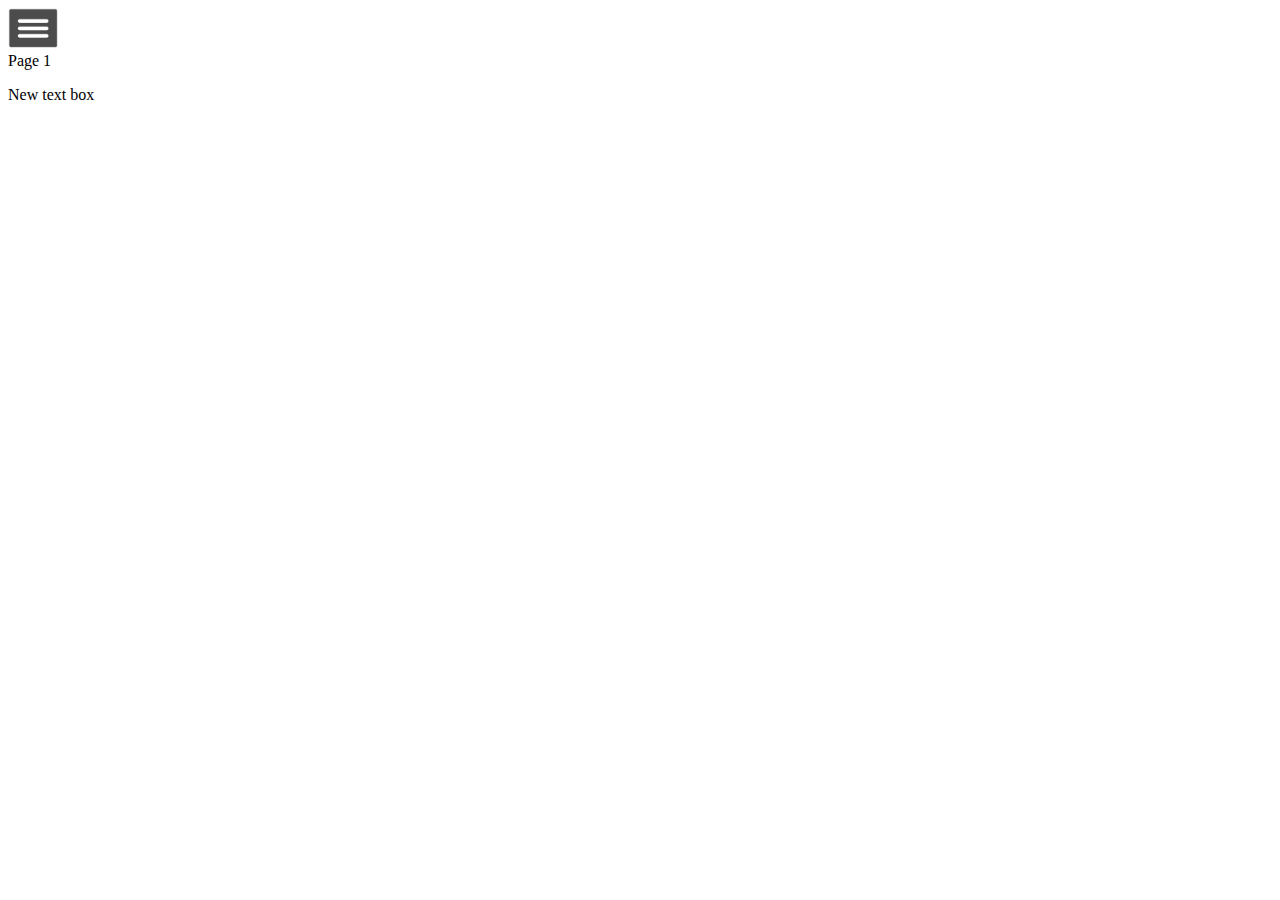
==== editable.html @ eed4a08c "Create editable.html" ====
<!DOCTYPE html><html><head>
    <meta charset="UTF-8">
    <!-- generator meta tag -->
    <!-- leave this for stats and Silex version check -->
    <meta name="generator" content="Silex v2.2.7">
    <!-- End of generator meta tag -->
    <script type="text/javascript" src="https://editor.silex.me/static/2.7/jquery.js" data-silex-static=""></script>
    <script type="text/javascript" src="https://editor.silex.me/static/2.7/jquery-ui.js" data-silex-static=""></script>
    <script type="text/javascript" src="https://editor.silex.me/static/2.7/pageable.js" data-silex-static=""></script>
    <script type="text/javascript" src="https://editor.silex.me/static/2.7/front-end.js" data-silex-static=""></script>
    <link rel="stylesheet" href="https://editor.silex.me/static/2.7/normalize.css" data-silex-static="">
    <link rel="stylesheet" href="https://editor.silex.me/static/2.7/front-end.css" data-silex-static="">

    <style type="text/css" class="silex-style"></style>
    <script type="text/javascript" class="silex-script"></script>
    <style class="silex-inline-styles" type="text/css">.body-initial {background-color: transparent;}.silex-id-1542369583829-8 {width: 100px; min-height: 100px; top: 169px; left: 508px;}</style>
    <title></title>
    <script type="text/json" class="silex-json-styles">[{"desktop":{"body-initial":{"background-color":"transparent"},"silex-id-1474394621032-2":{"min-height":"600px","background-color":"transparent","width":"1200px","top":"","left":"","height":""},"silex-id-1474394605264-1":{"min-height":"100px","width":"100px","top":"100px","left":"100px"},"silex-id-1474394605263-0":{"min-height":"100px","background-color":"transparent"},"silex-id-1478366444112-0":{"min-height":"100px","background-color":"transparent","width":"1200px","top":"","left":"","height":""},"silex-id-1478366450713-2":{"min-height":"100px","background-color":"transparent","width":"1200px","top":"","left":"","height":""},"silex-id-1542369583829-8":{"width":"100px","min-height":"100px","top":"169px","left":"508px"}},"mobile":{},"prodotypeData":{"component":{},"style":{"all-style":{"className":"all-style","templateName":"text","displayName":"All style","styles":{"desktop":{"normal":{"className":"all-style","pseudoClass":"normal"}}}}}}}]</script>

    
<style class="silex-prodotype-style" type="text/css" data-style-id="all-style"></style><meta name="viewport" content="width=device-width, initial-scale=1, maximum-scale=2.2" data-silex-viewport=""><!-- Silex HEAD tag do not remove -->
    <!-- End of Silex HEAD tag do not remove --></head>

<body data-silex-id="body-initial" class="body-initial all-style enable-mobile silex-runtime" data-silex-type="container">
    <div class="silex-pages">
        <div data-silex-type="image" class="editable-style silex-id-hamburger-menu image-element menu-button prevent-draggable prevent-resizable" data-silex-id="silex-id-hamburger-menu">
            <img alt="open mobile menu" src="[data-uri]" class="silex-element-content">
        </div>

        <a id="page-page-1" data-silex-type="page" class="page-element">Page 1</a></div>









    
    
    
















<div data-silex-type="text" class="editable-style silex-id-1542369583829-8 text-element" data-silex-id="silex-id-1542369583829-8" style=""><div class="silex-element-content normal"><p>New text box</p></div></div></body></html>
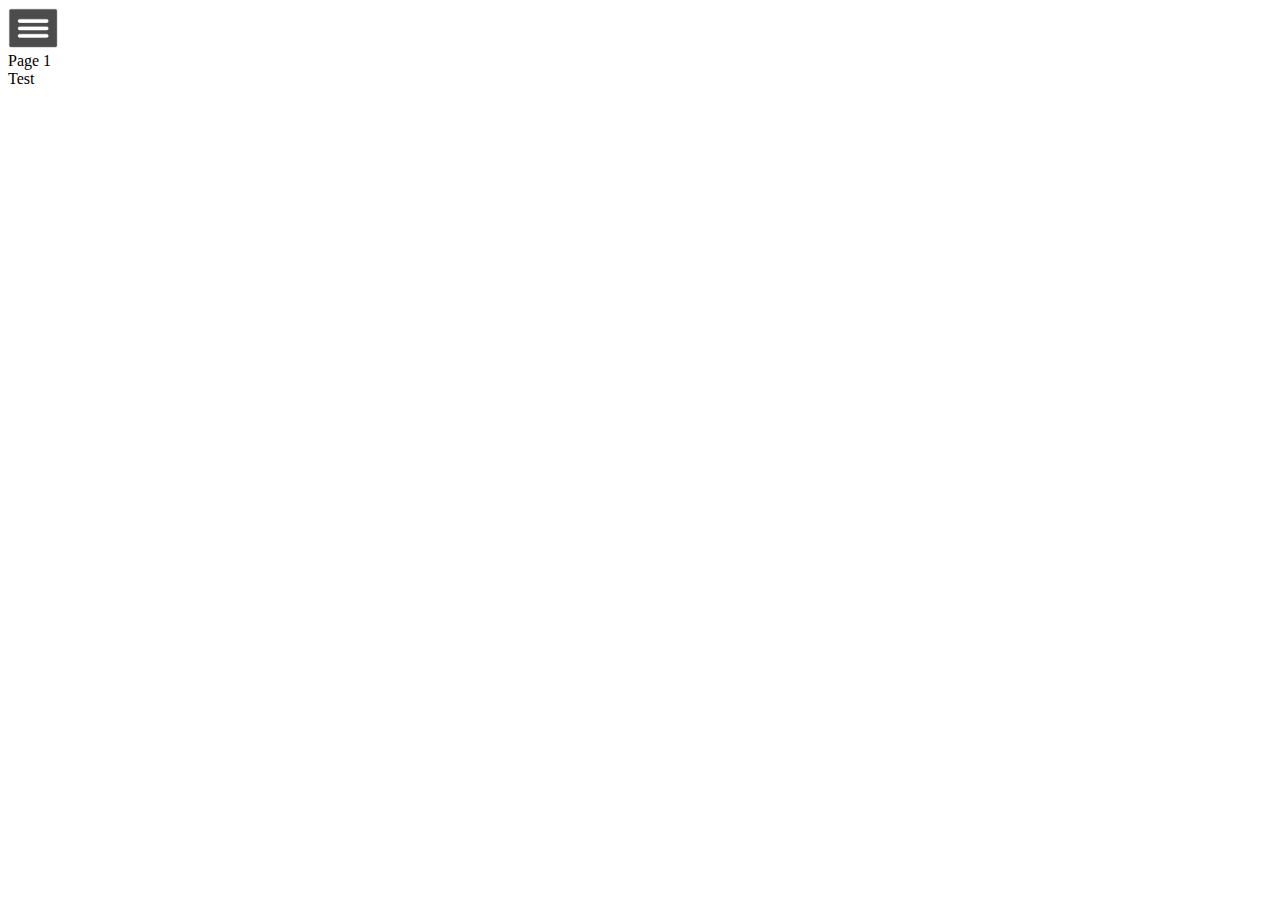
==== commit 23af387d: "Create editable.html" ====
--- a/editable.html
+++ b/editable.html
@@ -13,9 +13,9 @@
 
     <style type="text/css" class="silex-style"></style>
     <script type="text/javascript" class="silex-script"></script>
-    <style class="silex-inline-styles" type="text/css">.body-initial {background-color: transparent;}.silex-id-1542369583829-8 {width: 100px; min-height: 100px; top: 169px; left: 508px;}</style>
+    <style class="silex-inline-styles" type="text/css">.body-initial {background-color: transparent;}.silex-id-1542405638547-0 {width: 271px; min-height: 176px; top: 149px; left: 407px;}</style>
     <title></title>
-    <script type="text/json" class="silex-json-styles">[{"desktop":{"body-initial":{"background-color":"transparent"},"silex-id-1474394621032-2":{"min-height":"600px","background-color":"transparent","width":"1200px","top":"","left":"","height":""},"silex-id-1474394605264-1":{"min-height":"100px","width":"100px","top":"100px","left":"100px"},"silex-id-1474394605263-0":{"min-height":"100px","background-color":"transparent"},"silex-id-1478366444112-0":{"min-height":"100px","background-color":"transparent","width":"1200px","top":"","left":"","height":""},"silex-id-1478366450713-2":{"min-height":"100px","background-color":"transparent","width":"1200px","top":"","left":"","height":""},"silex-id-1542369583829-8":{"width":"100px","min-height":"100px","top":"169px","left":"508px"}},"mobile":{},"prodotypeData":{"component":{},"style":{"all-style":{"className":"all-style","templateName":"text","displayName":"All style","styles":{"desktop":{"normal":{"className":"all-style","pseudoClass":"normal"}}}}}}}]</script>
+    <script type="text/json" class="silex-json-styles">[{"desktop":{"body-initial":{"background-color":"transparent"},"silex-id-1474394621032-2":{"min-height":"600px","background-color":"transparent","width":"1200px","top":"","left":"","height":""},"silex-id-1474394605264-1":{"min-height":"100px","width":"100px","top":"100px","left":"100px"},"silex-id-1474394605263-0":{"min-height":"100px","background-color":"transparent"},"silex-id-1478366444112-0":{"min-height":"100px","background-color":"transparent","width":"1200px","top":"","left":"","height":""},"silex-id-1478366450713-2":{"min-height":"100px","background-color":"transparent","width":"1200px","top":"","left":"","height":""},"silex-id-1542405638547-0":{"width":"271px","min-height":"176px","top":"149px","left":"407px"}},"mobile":{},"prodotypeData":{"component":{},"style":{"all-style":{"className":"all-style","templateName":"text","displayName":"All style","styles":{"desktop":{"normal":{"className":"all-style","pseudoClass":"normal"}}}}}}}]</script>
 
     
 <style class="silex-prodotype-style" type="text/css" data-style-id="all-style"></style><meta name="viewport" content="width=device-width, initial-scale=1, maximum-scale=2.2" data-silex-viewport=""><!-- Silex HEAD tag do not remove -->
@@ -56,4 +56,4 @@
 
 
 
-<div data-silex-type="text" class="editable-style silex-id-1542369583829-8 text-element" data-silex-id="silex-id-1542369583829-8" style=""><div class="silex-element-content normal"><p>New text box</p></div></div></body></html>+<div data-silex-type="text" class="editable-style silex-id-1542405638547-0 text-element" data-silex-id="silex-id-1542405638547-0" style=""><div class="silex-element-content normal">Test</div></div></body></html>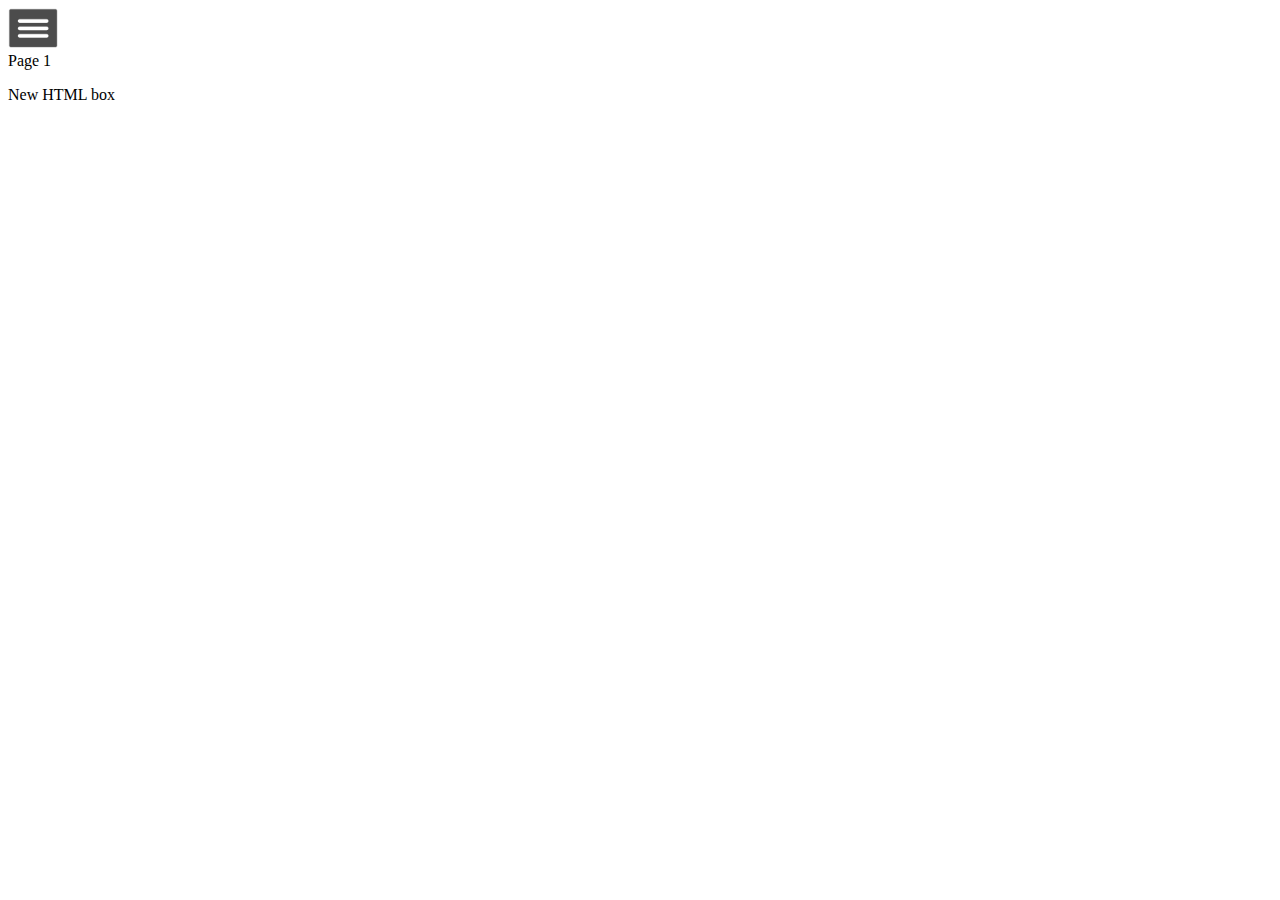
==== commit fcce2c28: "Create editable.html" ====
--- a/editable.html
+++ b/editable.html
@@ -13,12 +13,12 @@
 
     <style type="text/css" class="silex-style"></style>
     <script type="text/javascript" class="silex-script"></script>
-    <style class="silex-inline-styles" type="text/css">.body-initial {background-color: transparent;}.silex-id-1542405638547-0 {width: 271px; min-height: 176px; top: 149px; left: 407px;}</style>
+    <style class="silex-inline-styles" type="text/css">.body-initial {background-color: transparent;}.silex-id-1542405824760-1 {top: 0px; left: 0px; width: 373px; min-height: 193px;}</style>
     <title></title>
-    <script type="text/json" class="silex-json-styles">[{"desktop":{"body-initial":{"background-color":"transparent"},"silex-id-1474394621032-2":{"min-height":"600px","background-color":"transparent","width":"1200px","top":"","left":"","height":""},"silex-id-1474394605264-1":{"min-height":"100px","width":"100px","top":"100px","left":"100px"},"silex-id-1474394605263-0":{"min-height":"100px","background-color":"transparent"},"silex-id-1478366444112-0":{"min-height":"100px","background-color":"transparent","width":"1200px","top":"","left":"","height":""},"silex-id-1478366450713-2":{"min-height":"100px","background-color":"transparent","width":"1200px","top":"","left":"","height":""},"silex-id-1542405638547-0":{"width":"271px","min-height":"176px","top":"149px","left":"407px"}},"mobile":{},"prodotypeData":{"component":{},"style":{"all-style":{"className":"all-style","templateName":"text","displayName":"All style","styles":{"desktop":{"normal":{"className":"all-style","pseudoClass":"normal"}}}}}}}]</script>
+    <script type="text/json" class="silex-json-styles">[{"desktop":{"body-initial":{"background-color":"transparent"},"silex-id-1474394621032-2":{"min-height":"600px","background-color":"transparent","width":"1200px","top":"","left":"","height":""},"silex-id-1474394605264-1":{"min-height":"100px","width":"100px","top":"100px","left":"100px"},"silex-id-1474394605263-0":{"min-height":"100px","background-color":"transparent"},"silex-id-1478366444112-0":{"min-height":"100px","background-color":"transparent","width":"1200px","top":"","left":"","height":""},"silex-id-1478366450713-2":{"min-height":"100px","background-color":"transparent","width":"1200px","top":"","left":"","height":""},"silex-id-1542405824760-1":{"top":"0px","left":"0px","width":"373px","min-height":"193px"}},"mobile":{},"prodotypeData":{"component":{},"style":{"all-style":{"className":"all-style","templateName":"text","displayName":"All style","styles":{"desktop":{"normal":{"className":"all-style","pseudoClass":"normal"}}}},"text-style-1":{"className":"text-style-1","templateName":"text","displayName":"Text Style 1","styles":{"desktop":{"normal":{"templateName":"text","className":"text-style-1","pseudoClass":"normal","Paragraph":{"color":"#ff8000","background-color":"#ff80ff"}}}}}}}}]</script>
 
     
-<style class="silex-prodotype-style" type="text/css" data-style-id="all-style"></style><meta name="viewport" content="width=device-width, initial-scale=1, maximum-scale=2.2" data-silex-viewport=""><!-- Silex HEAD tag do not remove -->
+<style class="silex-prodotype-style" type="text/css" data-style-id="all-style"></style><meta name="viewport" content="width=device-width, initial-scale=1, maximum-scale=2.2" data-silex-viewport=""><style class="silex-prodotype-style" type="text/css" data-style-id="text-style-1">.text-style-1 p {color: #ff8000; background-color: #ff80ff;}</style><!-- Silex HEAD tag do not remove -->
     <!-- End of Silex HEAD tag do not remove --></head>
 
 <body data-silex-id="body-initial" class="body-initial all-style enable-mobile silex-runtime" data-silex-type="container">
@@ -56,4 +56,4 @@
 
 
 
-<div data-silex-type="text" class="editable-style silex-id-1542405638547-0 text-element" data-silex-id="silex-id-1542405638547-0" style=""><div class="silex-element-content normal">Test</div></div></body></html>+<div data-silex-type="html" class="editable-style silex-id-1542405824760-1 html-element" data-silex-id="silex-id-1542405824760-1" style=""><div class="silex-element-content"><p>New HTML box</p></div></div></body></html>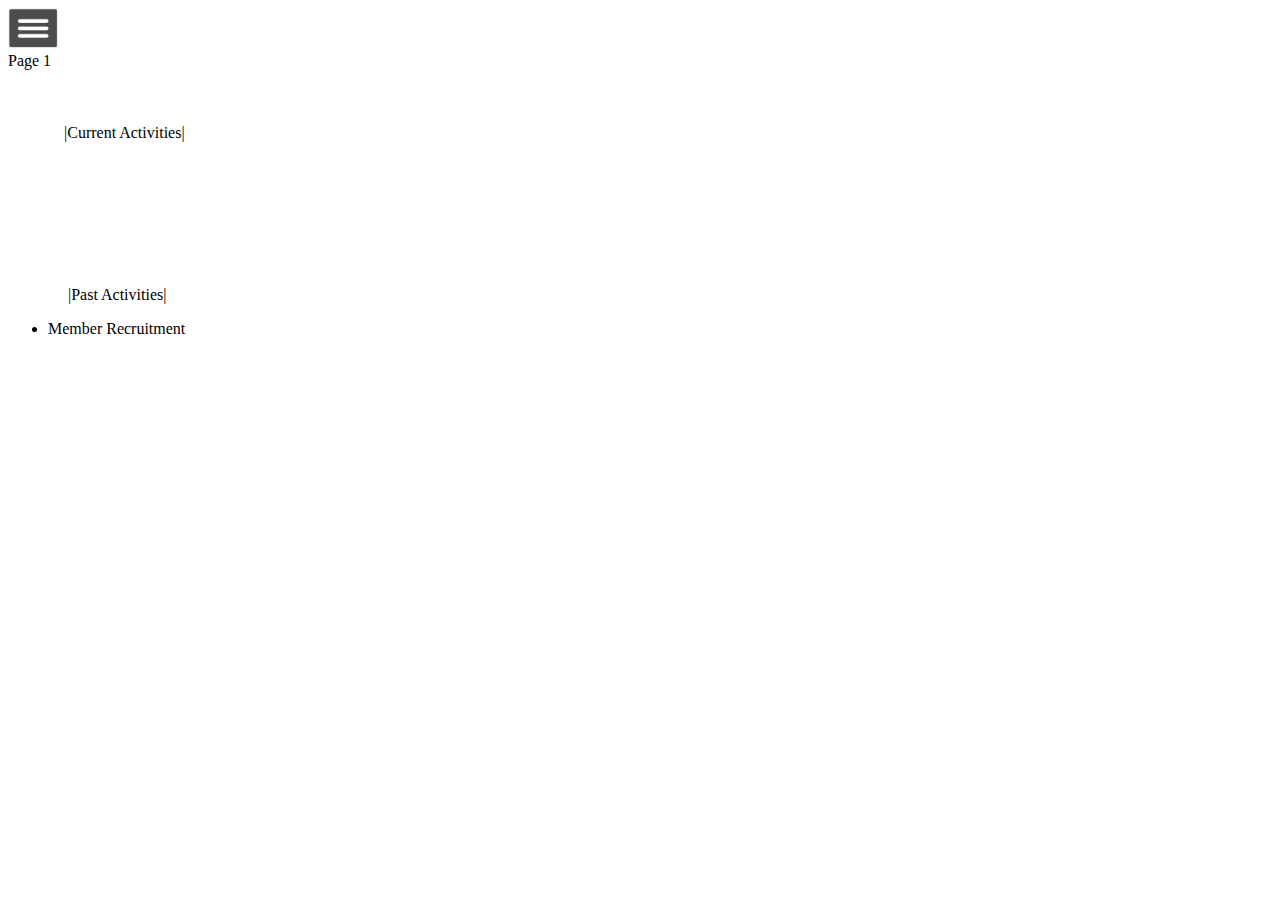
==== commit 8700d233: "Create editable.html" ====
--- a/editable.html
+++ b/editable.html
@@ -13,9 +13,9 @@
 
     <style type="text/css" class="silex-style"></style>
     <script type="text/javascript" class="silex-script"></script>
-    <style class="silex-inline-styles" type="text/css">.body-initial {background-color: transparent;}.silex-id-1542405824760-1 {top: 0px; left: 0px; width: 373px; min-height: 193px;}</style>
+    <style class="silex-inline-styles" type="text/css">.body-initial {background-color: transparent;}.silex-id-1542405954074-3 {top: 0px; left: 0px; width: 848px; min-height: 445px;}</style>
     <title></title>
-    <script type="text/json" class="silex-json-styles">[{"desktop":{"body-initial":{"background-color":"transparent"},"silex-id-1474394621032-2":{"min-height":"600px","background-color":"transparent","width":"1200px","top":"","left":"","height":""},"silex-id-1474394605264-1":{"min-height":"100px","width":"100px","top":"100px","left":"100px"},"silex-id-1474394605263-0":{"min-height":"100px","background-color":"transparent"},"silex-id-1478366444112-0":{"min-height":"100px","background-color":"transparent","width":"1200px","top":"","left":"","height":""},"silex-id-1478366450713-2":{"min-height":"100px","background-color":"transparent","width":"1200px","top":"","left":"","height":""},"silex-id-1542405824760-1":{"top":"0px","left":"0px","width":"373px","min-height":"193px"}},"mobile":{},"prodotypeData":{"component":{},"style":{"all-style":{"className":"all-style","templateName":"text","displayName":"All style","styles":{"desktop":{"normal":{"className":"all-style","pseudoClass":"normal"}}}},"text-style-1":{"className":"text-style-1","templateName":"text","displayName":"Text Style 1","styles":{"desktop":{"normal":{"templateName":"text","className":"text-style-1","pseudoClass":"normal","Paragraph":{"color":"#ff8000","background-color":"#ff80ff"}}}}}}}}]</script>
+    <script type="text/json" class="silex-json-styles">[{"desktop":{"body-initial":{"background-color":"transparent"},"silex-id-1474394621032-2":{"min-height":"600px","background-color":"transparent","width":"1200px","top":"","left":"","height":""},"silex-id-1474394605264-1":{"min-height":"100px","width":"100px","top":"100px","left":"100px"},"silex-id-1474394605263-0":{"min-height":"100px","background-color":"transparent"},"silex-id-1478366444112-0":{"min-height":"100px","background-color":"transparent","width":"1200px","top":"","left":"","height":""},"silex-id-1478366450713-2":{"min-height":"100px","background-color":"transparent","width":"1200px","top":"","left":"","height":""},"silex-id-1542405954074-3":{"top":"0px","left":"0px","width":"848px","min-height":"445px"}},"mobile":{},"prodotypeData":{"component":{},"style":{"all-style":{"className":"all-style","templateName":"text","displayName":"All style","styles":{"desktop":{"normal":{"className":"all-style","pseudoClass":"normal"}}}},"text-style-1":{"className":"text-style-1","templateName":"text","displayName":"Text Style 1","styles":{"desktop":{"normal":{"templateName":"text","className":"text-style-1","pseudoClass":"normal","Paragraph":{"color":"#ff8000","background-color":"#ff80ff"}}}}}}}}]</script>
 
     
 <style class="silex-prodotype-style" type="text/css" data-style-id="all-style"></style><meta name="viewport" content="width=device-width, initial-scale=1, maximum-scale=2.2" data-silex-viewport=""><style class="silex-prodotype-style" type="text/css" data-style-id="text-style-1">.text-style-1 p {color: #ff8000; background-color: #ff80ff;}</style><!-- Silex HEAD tag do not remove -->
@@ -56,4 +56,4 @@
 
 
 
-<div data-silex-type="html" class="editable-style silex-id-1542405824760-1 html-element" data-silex-id="silex-id-1542405824760-1" style=""><div class="silex-element-content"><p>New HTML box</p></div></div></body></html>+<div data-silex-type="text" class="editable-style silex-id-1542405954074-3 text-element" data-silex-id="silex-id-1542405954074-3" style=""><div class="silex-element-content normal">&nbsp; &nbsp; &nbsp; &nbsp; &nbsp; &nbsp; &nbsp; &nbsp; &nbsp; &nbsp; &nbsp; &nbsp;<div><br></div><div><br></div><div>&nbsp; &nbsp; &nbsp; &nbsp; &nbsp; &nbsp; &nbsp; |Current Activities|</div><div><br></div><div><br></div><div><br></div><div><br></div><div><br></div><div><br></div><div><br></div><div><br></div><div>&nbsp; &nbsp; &nbsp; &nbsp; &nbsp; &nbsp; &nbsp; &nbsp;|Past Activities|</div><div><ul><li>Member Recruitment</li></ul></div></div></div></body></html>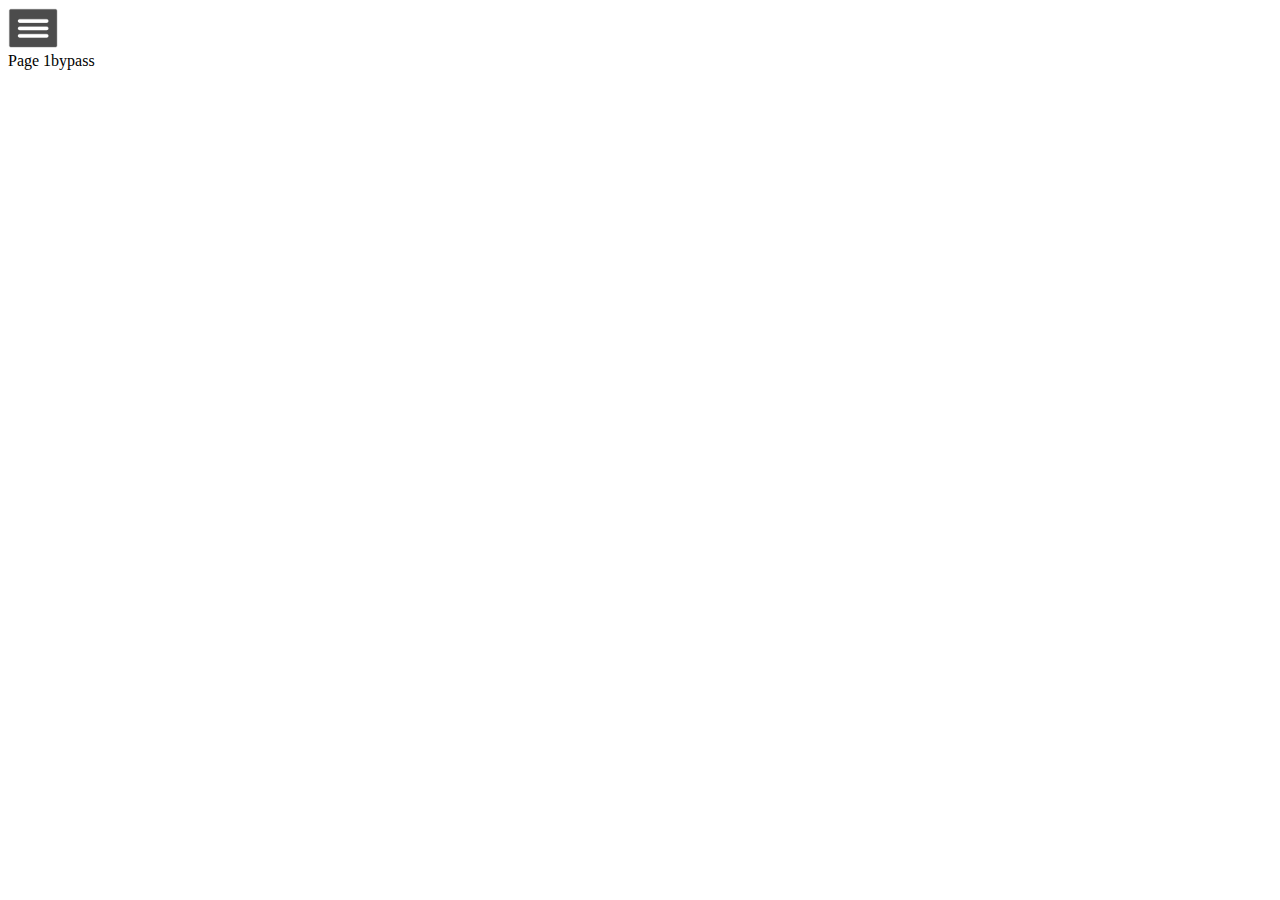
==== commit c6b231ab: "Create editable.html" ====
--- a/editable.html
+++ b/editable.html
@@ -13,9 +13,9 @@
 
     <style type="text/css" class="silex-style"></style>
     <script type="text/javascript" class="silex-script"></script>
-    <style class="silex-inline-styles" type="text/css">.body-initial {background-color: transparent;}.silex-id-1542405954074-3 {top: 0px; left: 0px; width: 848px; min-height: 445px;}</style>
+    <style class="silex-inline-styles" type="text/css">.body-initial {background-color: transparent;}</style>
     <title></title>
-    <script type="text/json" class="silex-json-styles">[{"desktop":{"body-initial":{"background-color":"transparent"},"silex-id-1474394621032-2":{"min-height":"600px","background-color":"transparent","width":"1200px","top":"","left":"","height":""},"silex-id-1474394605264-1":{"min-height":"100px","width":"100px","top":"100px","left":"100px"},"silex-id-1474394605263-0":{"min-height":"100px","background-color":"transparent"},"silex-id-1478366444112-0":{"min-height":"100px","background-color":"transparent","width":"1200px","top":"","left":"","height":""},"silex-id-1478366450713-2":{"min-height":"100px","background-color":"transparent","width":"1200px","top":"","left":"","height":""},"silex-id-1542405954074-3":{"top":"0px","left":"0px","width":"848px","min-height":"445px"}},"mobile":{},"prodotypeData":{"component":{},"style":{"all-style":{"className":"all-style","templateName":"text","displayName":"All style","styles":{"desktop":{"normal":{"className":"all-style","pseudoClass":"normal"}}}},"text-style-1":{"className":"text-style-1","templateName":"text","displayName":"Text Style 1","styles":{"desktop":{"normal":{"templateName":"text","className":"text-style-1","pseudoClass":"normal","Paragraph":{"color":"#ff8000","background-color":"#ff80ff"}}}}}}}}]</script>
+    <script type="text/json" class="silex-json-styles">[{"desktop":{"body-initial":{"background-color":"transparent"},"silex-id-1474394621032-2":{"min-height":"600px","background-color":"transparent","width":"1200px","top":"","left":"","height":""},"silex-id-1474394605264-1":{"min-height":"100px","width":"100px","top":"100px","left":"100px"},"silex-id-1474394605263-0":{"min-height":"100px","background-color":"transparent"},"silex-id-1478366444112-0":{"min-height":"100px","background-color":"transparent","width":"1200px","top":"","left":"","height":""},"silex-id-1478366450713-2":{"min-height":"100px","background-color":"transparent","width":"1200px","top":"","left":"","height":""}},"mobile":{},"prodotypeData":{"component":{},"style":{"all-style":{"className":"all-style","templateName":"text","displayName":"All style","styles":{"desktop":{"normal":{"className":"all-style","pseudoClass":"normal"}}}},"text-style-1":{"className":"text-style-1","templateName":"text","displayName":"Text Style 1","styles":{"desktop":{"normal":{"templateName":"text","className":"text-style-1","pseudoClass":"normal","Paragraph":{"color":"#ff8000","background-color":"#ff80ff"}}}}}}}}]</script>
 
     
 <style class="silex-prodotype-style" type="text/css" data-style-id="all-style"></style><meta name="viewport" content="width=device-width, initial-scale=1, maximum-scale=2.2" data-silex-viewport=""><style class="silex-prodotype-style" type="text/css" data-style-id="text-style-1">.text-style-1 p {color: #ff8000; background-color: #ff80ff;}</style><!-- Silex HEAD tag do not remove -->
@@ -27,7 +27,7 @@
             <img alt="open mobile menu" src="[data-uri]" class="silex-element-content">
         </div>
 
-        <a id="page-page-1" data-silex-type="page" class="page-element">Page 1</a></div>
+        <a id="page-page-1" data-silex-type="page" class="page-element">Page 1</a><a id="page-bypass" data-silex-type="page" class="page-element">bypass</a></div>
 
 
 
@@ -56,4 +56,4 @@
 
 
 
-<div data-silex-type="text" class="editable-style silex-id-1542405954074-3 text-element" data-silex-id="silex-id-1542405954074-3" style=""><div class="silex-element-content normal">&nbsp; &nbsp; &nbsp; &nbsp; &nbsp; &nbsp; &nbsp; &nbsp; &nbsp; &nbsp; &nbsp; &nbsp;<div><br></div><div><br></div><div>&nbsp; &nbsp; &nbsp; &nbsp; &nbsp; &nbsp; &nbsp; |Current Activities|</div><div><br></div><div><br></div><div><br></div><div><br></div><div><br></div><div><br></div><div><br></div><div><br></div><div>&nbsp; &nbsp; &nbsp; &nbsp; &nbsp; &nbsp; &nbsp; &nbsp;|Past Activities|</div><div><ul><li>Member Recruitment</li></ul></div></div></div></body></html>+</body></html>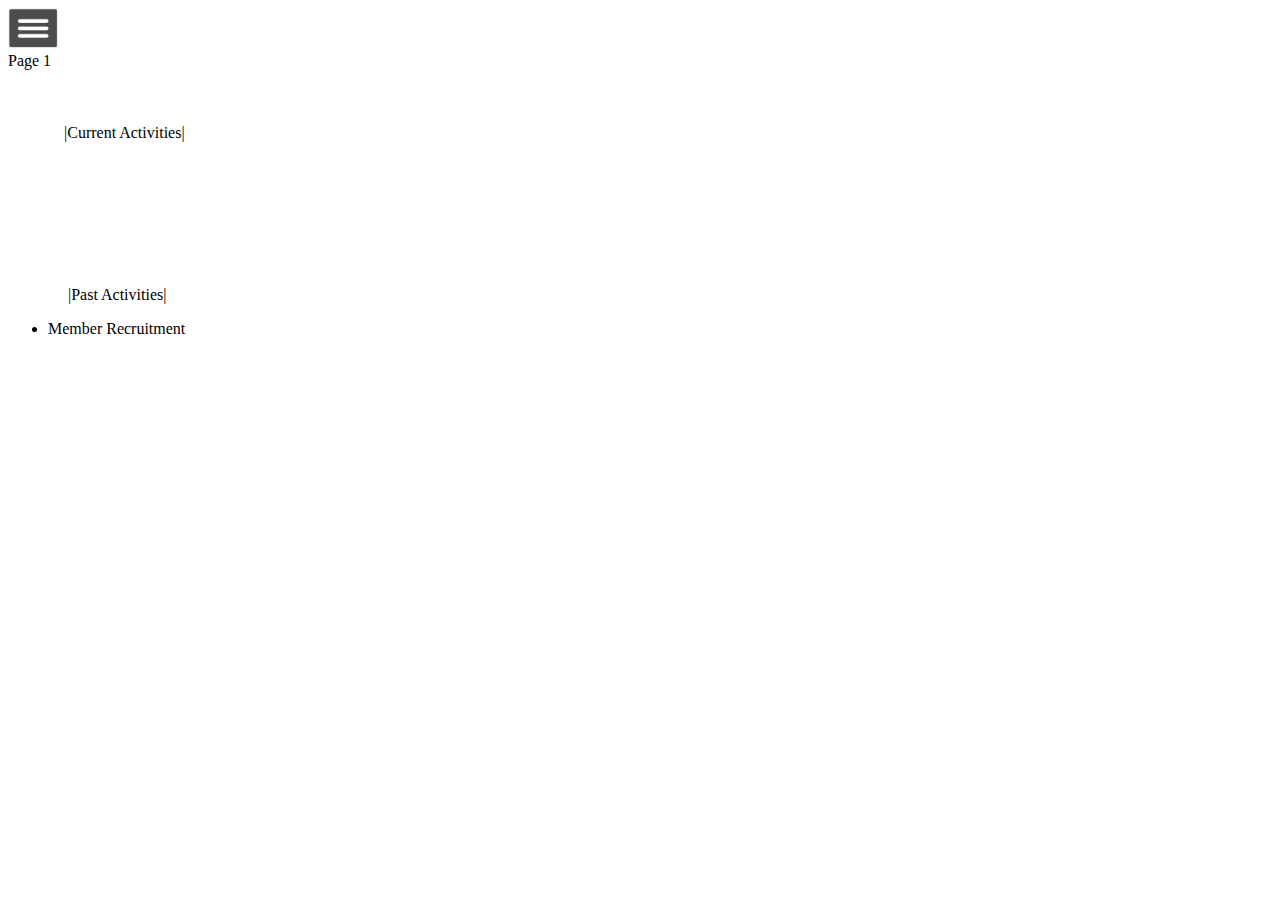
==== commit f25f383e: "Create editable.html" ====
--- a/editable.html
+++ b/editable.html
@@ -13,9 +13,9 @@
 
     <style type="text/css" class="silex-style"></style>
     <script type="text/javascript" class="silex-script"></script>
-    <style class="silex-inline-styles" type="text/css">.body-initial {background-color: transparent;}</style>
+    <style class="silex-inline-styles" type="text/css">.body-initial {background-color: transparent;}.silex-id-1542405954074-3 {top: 0px; left: 0px; width: 848px; min-height: 445px;}</style>
     <title></title>
-    <script type="text/json" class="silex-json-styles">[{"desktop":{"body-initial":{"background-color":"transparent"},"silex-id-1474394621032-2":{"min-height":"600px","background-color":"transparent","width":"1200px","top":"","left":"","height":""},"silex-id-1474394605264-1":{"min-height":"100px","width":"100px","top":"100px","left":"100px"},"silex-id-1474394605263-0":{"min-height":"100px","background-color":"transparent"},"silex-id-1478366444112-0":{"min-height":"100px","background-color":"transparent","width":"1200px","top":"","left":"","height":""},"silex-id-1478366450713-2":{"min-height":"100px","background-color":"transparent","width":"1200px","top":"","left":"","height":""}},"mobile":{},"prodotypeData":{"component":{},"style":{"all-style":{"className":"all-style","templateName":"text","displayName":"All style","styles":{"desktop":{"normal":{"className":"all-style","pseudoClass":"normal"}}}},"text-style-1":{"className":"text-style-1","templateName":"text","displayName":"Text Style 1","styles":{"desktop":{"normal":{"templateName":"text","className":"text-style-1","pseudoClass":"normal","Paragraph":{"color":"#ff8000","background-color":"#ff80ff"}}}}}}}}]</script>
+    <script type="text/json" class="silex-json-styles">[{"desktop":{"body-initial":{"background-color":"transparent"},"silex-id-1474394621032-2":{"min-height":"600px","background-color":"transparent","width":"1200px","top":"","left":"","height":""},"silex-id-1474394605264-1":{"min-height":"100px","width":"100px","top":"100px","left":"100px"},"silex-id-1474394605263-0":{"min-height":"100px","background-color":"transparent"},"silex-id-1478366444112-0":{"min-height":"100px","background-color":"transparent","width":"1200px","top":"","left":"","height":""},"silex-id-1478366450713-2":{"min-height":"100px","background-color":"transparent","width":"1200px","top":"","left":"","height":""},"silex-id-1542405954074-3":{"top":"0px","left":"0px","width":"848px","min-height":"445px"},"silex-id-1542406193569-6":{"width":"","background-color":"","min-height":"100px"}},"mobile":{},"prodotypeData":{"component":{},"style":{"all-style":{"className":"all-style","templateName":"text","displayName":"All style","styles":{"desktop":{"normal":{"className":"all-style","pseudoClass":"normal"}}}},"text-style-1":{"className":"text-style-1","templateName":"text","displayName":"Text Style 1","styles":{"desktop":{"normal":{"templateName":"text","className":"text-style-1","pseudoClass":"normal","Paragraph":{"color":"#ff8000","background-color":"#ff80ff"}}}}}}}}]</script>
 
     
 <style class="silex-prodotype-style" type="text/css" data-style-id="all-style"></style><meta name="viewport" content="width=device-width, initial-scale=1, maximum-scale=2.2" data-silex-viewport=""><style class="silex-prodotype-style" type="text/css" data-style-id="text-style-1">.text-style-1 p {color: #ff8000; background-color: #ff80ff;}</style><!-- Silex HEAD tag do not remove -->
@@ -27,7 +27,7 @@
             <img alt="open mobile menu" src="[data-uri]" class="silex-element-content">
         </div>
 
-        <a id="page-page-1" data-silex-type="page" class="page-element">Page 1</a><a id="page-bypass" data-silex-type="page" class="page-element">bypass</a></div>
+        <a id="page-page-1" data-silex-type="page" class="page-element">Page 1</a></div>
 
 
 
@@ -56,4 +56,4 @@
 
 
 
-</body></html>+<div data-silex-type="text" class="editable-style silex-id-1542405954074-3 text-element" data-silex-id="silex-id-1542405954074-3" style=""><div class="silex-element-content normal">&nbsp; &nbsp; &nbsp; &nbsp; &nbsp; &nbsp; &nbsp; &nbsp; &nbsp; &nbsp; &nbsp; &nbsp;<div><br></div><div><br></div><div>&nbsp; &nbsp; &nbsp; &nbsp; &nbsp; &nbsp; &nbsp; |Current Activities|</div><div><br></div><div><br></div><div><br></div><div><br></div><div><br></div><div><br></div><div><br></div><div><br></div><div>&nbsp; &nbsp; &nbsp; &nbsp; &nbsp; &nbsp; &nbsp; &nbsp;|Past Activities|</div><div><ul><li>Member Recruitment</li></ul></div></div></div></body></html>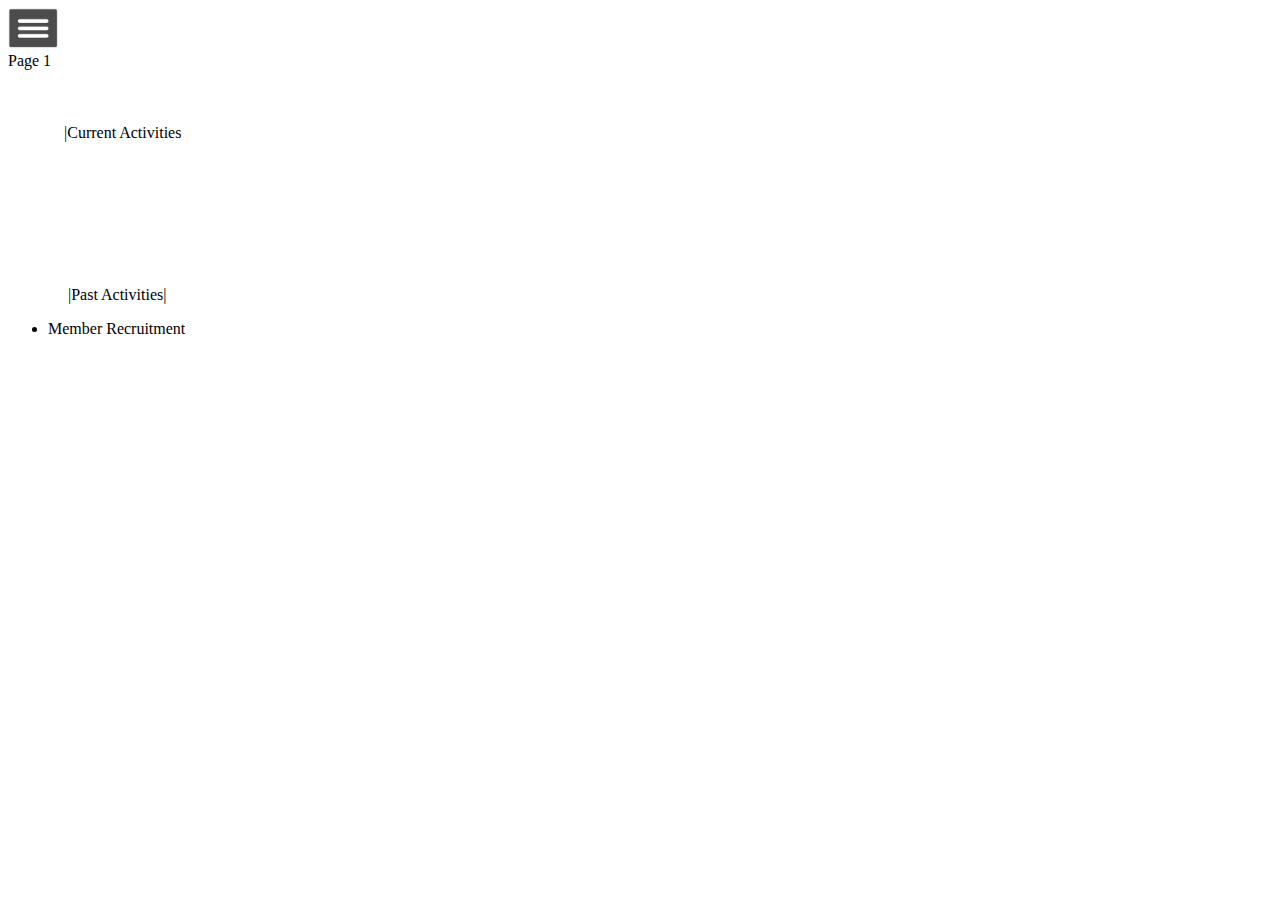
==== commit e17d510b: "Create editable.html" ====
--- a/editable.html
+++ b/editable.html
@@ -56,4 +56,4 @@
 
 
 
-<div data-silex-type="text" class="editable-style silex-id-1542405954074-3 text-element" data-silex-id="silex-id-1542405954074-3" style=""><div class="silex-element-content normal">&nbsp; &nbsp; &nbsp; &nbsp; &nbsp; &nbsp; &nbsp; &nbsp; &nbsp; &nbsp; &nbsp; &nbsp;<div><br></div><div><br></div><div>&nbsp; &nbsp; &nbsp; &nbsp; &nbsp; &nbsp; &nbsp; |Current Activities|</div><div><br></div><div><br></div><div><br></div><div><br></div><div><br></div><div><br></div><div><br></div><div><br></div><div>&nbsp; &nbsp; &nbsp; &nbsp; &nbsp; &nbsp; &nbsp; &nbsp;|Past Activities|</div><div><ul><li>Member Recruitment</li></ul></div></div></div></body></html>+<div data-silex-type="text" class="editable-style silex-id-1542405954074-3 text-element" data-silex-id="silex-id-1542405954074-3" style=""><div class="silex-element-content normal">&nbsp; &nbsp; &nbsp; &nbsp; &nbsp; &nbsp; &nbsp; &nbsp; &nbsp; &nbsp; &nbsp; &nbsp;<div><br></div><div><br></div><div>&nbsp; &nbsp; &nbsp; &nbsp; &nbsp; &nbsp; &nbsp; |Current Activities</div><div><br></div><div><br></div><div><br></div><div><br></div><div><br></div><div><br></div><div><br></div><div><br></div><div>&nbsp; &nbsp; &nbsp; &nbsp; &nbsp; &nbsp; &nbsp; &nbsp;|Past Activities|</div><div><ul><li>Member Recruitment</li></ul></div></div></div></body></html>